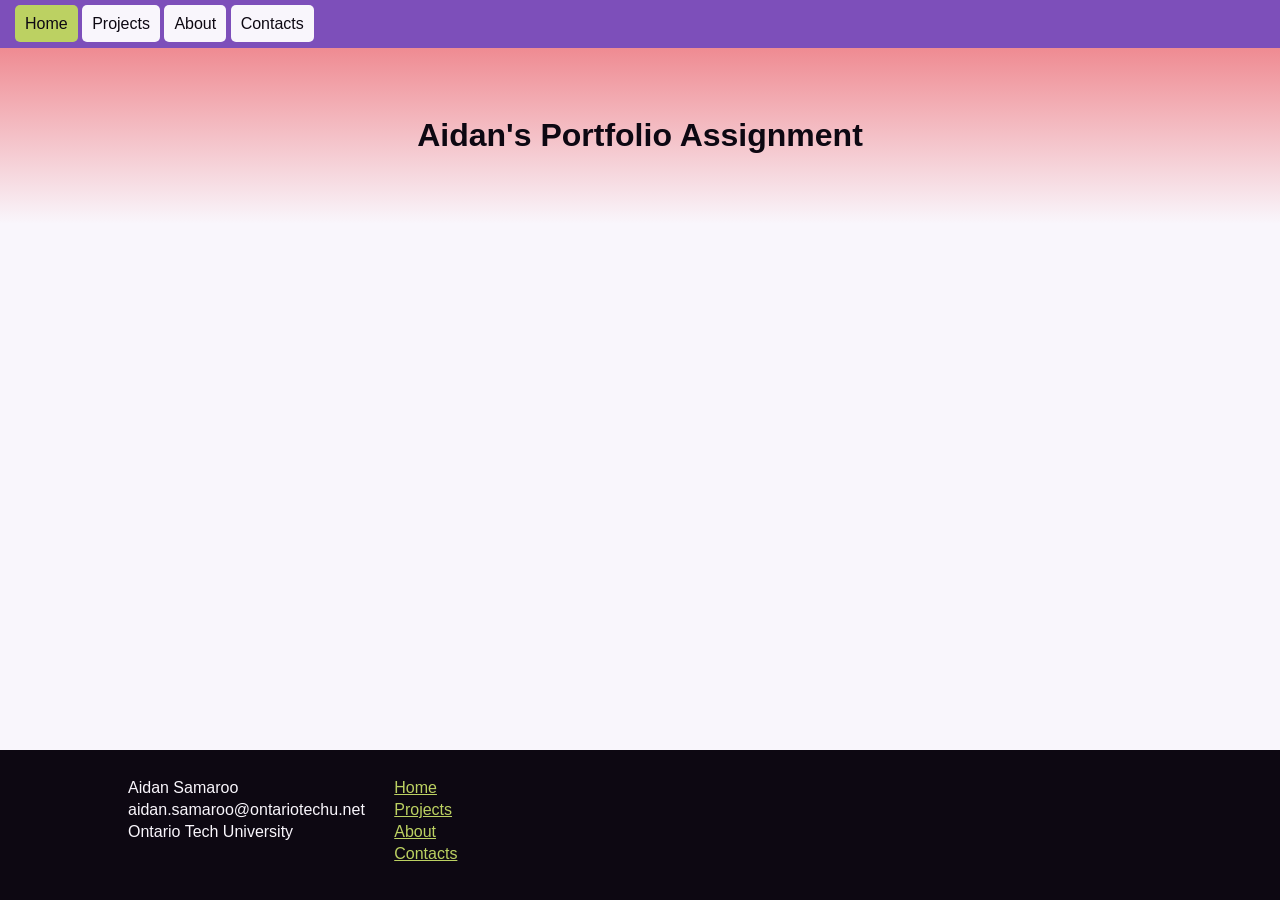
==== src/index.html @ 6e93f32f "finished home page and projects page" ====
<!DOCTYPE html>
<html>
    <head>
        <meta charset="UTF-8">
        <meta name="viewport" content="width=device-width, initial-scale=1.0">
        <meta http-equiv="X-UA-Compatible" content="ie=edge">
        <title>Portfolio Assignment</title>
        <link rel="stylesheet" href="css/style.css">
    </head>
    <body>
        <header class="header-bar">
            <nav>
                <a href="index.html" class="current-page">Home</a>
                <a href="projects.html">Projects</a>
                <a href="about.html">About</a>
                <a href="contact.html">Contacts</a>
            </nav>
        </header>

        <main class="hero-section"><h1>Aidan's Portfolio Assignment</h1></main>
        
        <footer>
            <div class="center">
                <div class="footer-column">
                    <p>Aidan Samaroo</p>
                    <p>aidan.samaroo@ontariotechu.net</p>
                    <p>Ontario Tech University</p>
                </div>
                <div class="footer-column">
                    <p><a href="index.html">Home</a></p>
                    <p><a href="projects.html">Projects</a></p>
                    <p><a href="about.html">About</a></p>
                    <p><a href="contact.html">Contacts</a></p>
                </div>
            </div>
        </footer>
    </body>
</html>
---- src/css/style.css ----
* {
    box-sizing: border-box;
}

html {
    height: 100%;
}

body {
    background-color: #f9f6fc;
    color: #0d0812;
    min-height: 100%;
    font-family: Arial, Helvetica, sans-serif;
    position: relative;
    margin: 0;
    padding-bottom: 150px;
}

main {
    overflow: hidden;
}

h1, h2 {
    font-family: Arial, Helvetica, sans-serif;
}

a {
  color: #7d4fba;
}

footer {
    position: absolute;
    width: 100%;
    background-color: #0d0812;
    color: #f9f6fc;
    bottom: 0;
    width: 100%;
    height: 150px;
    padding: 25px 0px;
}

.header-bar {
    background-color: #7d4fba;
    padding: 15px;
}

.header-bar a {
    background-color: #f9f6fc;
    color: #0d0812;
    text-align: center;
    border-radius: 5px;
    padding: 10px;
    text-decoration: none;
    width: 15%;
    overflow: hidden;
}

.header-bar a:hover {
  background: #ef8b92;
}

.header-bar a.current-page {
  background: #bcd162;
}

.center {
    width: 80%;
    margin: 0px auto;
}
.hero-section {
    padding: 48px 0;
    background: linear-gradient(to bottom, #ef8b92, #f9f6fc);
    text-align: center;
}

.footer-column {
    float: left;
    width: 25%;
    margin-right: 1%;
}

.footer-column p {
  margin: 4px 0;
}

.footer-column a {
  color: #bcd162;
}

.title {
  padding: 24px 0;
}

.angled {
  background: linear-gradient(135deg, #bcd162, #ef8b92);
}

.project-card {
  float: left;
  width: 23%;
  min-height: 415px;
  margin: 0 1% 25px 1%;
  padding: 15px;
  background: #ffffff;
  border: 2px solid #7d4fba;
}

.content {
    padding: 24px 0;
}
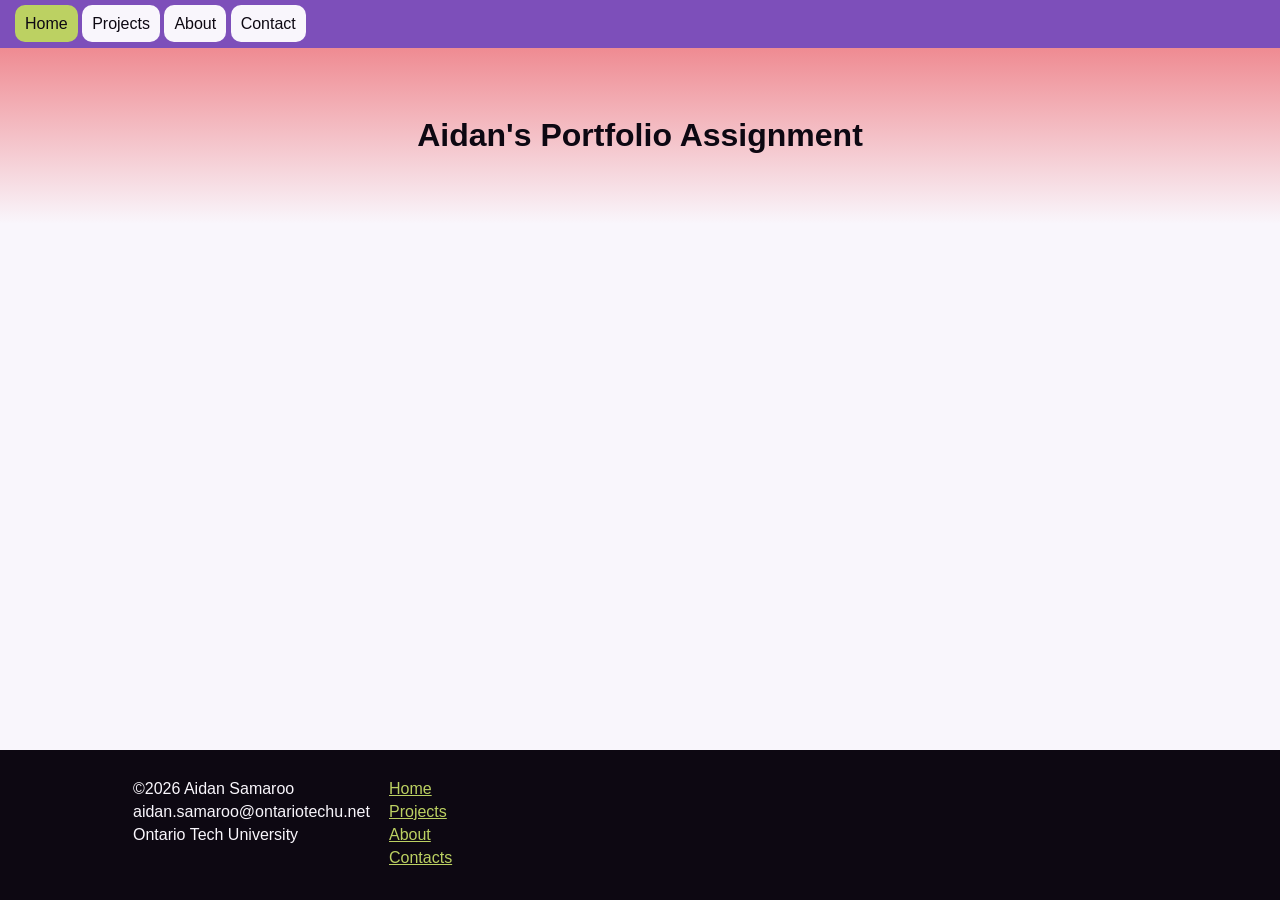
==== commit 2358c246: "final touches" ====
--- a/src/index.html
+++ b/src/index.html
@@ -6,6 +6,8 @@
         <meta http-equiv="X-UA-Compatible" content="ie=edge">
         <title>Portfolio Assignment</title>
         <link rel="stylesheet" href="css/style.css">
+        <link rel="stylesheet" href="css/mobile.css" media="(max-width: 480px)">
+        <link rel="stylesheet" href="css/tablet.css" media="(min-width: 481px) and (max-width: 959px)">
     </head>
     <body>
         <header class="header-bar">
@@ -13,7 +15,7 @@
                 <a href="index.html" class="current-page">Home</a>
                 <a href="projects.html">Projects</a>
                 <a href="about.html">About</a>
-                <a href="contact.html">Contacts</a>
+                <a href="contact.html">Contact</a>
             </nav>
         </header>
 
@@ -22,7 +24,7 @@
         <footer>
             <div class="center">
                 <div class="footer-column">
-                    <p>Aidan Samaroo</p>
+                    <p>&copy;2026 Aidan Samaroo</p>
                     <p>aidan.samaroo@ontariotechu.net</p>
                     <p>Ontario Tech University</p>
                 </div>
--- a/src/css/style.css
+++ b/src/css/style.css
@@ -9,36 +9,28 @@
 body {
     background-color: #f9f6fc;
     color: #0d0812;
+    font-family: Arial, Helvetica, sans-serif;
+    margin: 0;
+    position: relative;
+
     min-height: 100%;
-    font-family: Arial, Helvetica, sans-serif;
-    position: relative;
-    margin: 0;
     padding-bottom: 150px;
 }
 
 main {
-    overflow: hidden;
-}
-
-h1, h2 {
-    font-family: Arial, Helvetica, sans-serif;
-}
-
-a {
-  color: #7d4fba;
+    overflow-y: hidden;
 }
 
 footer {
+    background-color: #0d0812;
+    color: #f9f6fc;
     position: absolute;
     width: 100%;
-    background-color: #0d0812;
-    color: #f9f6fc;
+    height: 150px;
     bottom: 0;
-    width: 100%;
-    height: 150px;
     padding: 25px 0px;
 }
-
+/* Header Links */
 .header-bar {
     background-color: #7d4fba;
     padding: 15px;
@@ -48,63 +40,104 @@
     background-color: #f9f6fc;
     color: #0d0812;
     text-align: center;
-    border-radius: 5px;
+    border-radius: 10px;
     padding: 10px;
     text-decoration: none;
-    width: 15%;
-    overflow: hidden;
 }
 
 .header-bar a:hover {
-  background: #ef8b92;
+    background: #ef8b92;
 }
 
 .header-bar a.current-page {
-  background: #bcd162;
+    background: #bcd162;
+}
+
+.footer-column {
+    float: left;
+    width: 25%;
+}
+
+.footer-column p {
+    margin: 5px;
+}
+
+.footer-column a {
+    color: #bcd162;
 }
 
 .center {
     width: 80%;
     margin: 0px auto;
 }
+
 .hero-section {
     padding: 48px 0;
     background: linear-gradient(to bottom, #ef8b92, #f9f6fc);
     text-align: center;
 }
 
-.footer-column {
-    float: left;
-    width: 25%;
-    margin-right: 1%;
-}
-
-.footer-column p {
-  margin: 4px 0;
-}
-
-.footer-column a {
-  color: #bcd162;
-}
-
-.title {
-  padding: 24px 0;
-}
-
 .angled {
-  background: linear-gradient(135deg, #bcd162, #ef8b92);
+    background: linear-gradient(90deg, #bcd162, #ef8b92);
 }
 
 .project-card {
-  float: left;
-  width: 23%;
-  min-height: 415px;
-  margin: 0 1% 25px 1%;
-  padding: 15px;
-  background: #ffffff;
-  border: 2px solid #7d4fba;
+    float: left;
+    width: 23%;
+    min-height: 420px;
+    margin: 0 1% 25px 1%;
+    padding: 15px;
+    background: #ffffff;
+    border: 2px solid #7d4fba;
+}
+
+.project-card img {
+    width: 100%;
 }
 
 .content {
-    padding: 24px 0;
-}   +    padding: 25px 0;
+}
+
+.profile-picture {
+    float: left;
+    width: 25%;
+    margin: 0;
+}
+
+.profile-picture img {
+    width: 100%;
+}
+
+.bio {
+    float: right;
+    width: 75%;
+}
+
+.contact-form {
+    width: 50%;
+}
+
+.contact-form label {
+    display: block;
+    margin: 10px;
+}
+
+.contact-form input,
+.contact-form textarea {
+    width: 100%;
+    padding: 10px;
+    border-radius: 10px;
+    font-size: 15px;
+    font-family: Arial, Helvetica, sans-serif;
+}
+
+.contact-form button {
+    background: #7d4fba;
+    color: #f9f6fc;
+    margin-top: 16px;
+    padding: 10px 30px;
+    border: 0;
+    border-radius: 10px;
+    font-size: 16px;
+}
--- a/src/css/mobile.css
+++ b/src/css/mobile.css
@@ -0,0 +1,34 @@
+body {
+    padding-bottom: 250px;
+}
+
+footer {
+    height: 250px;
+}
+
+.center {
+    width: 95%;
+}
+
+.footer-column {
+    width: 100%;
+}
+
+.project-card {
+    width: 95%;
+    min-height: 0;
+}
+
+.profile-picture {
+    float: none;
+    width: 50%;
+}
+
+.bio {
+    float: none;
+    width: 100%;
+}
+
+.contact-form {
+    width: 100%;
+}
--- a/src/css/tablet.css
+++ b/src/css/tablet.css
@@ -0,0 +1,19 @@
+.footer-column:first-child {
+    width: 55%;
+}
+
+.footer-column:last-child {
+    width: 45%;
+}
+
+.center {
+    width: 90%;
+}
+
+.project-card {
+    width: 48%;
+}
+
+.contact-form {
+    width: 75%;
+}
